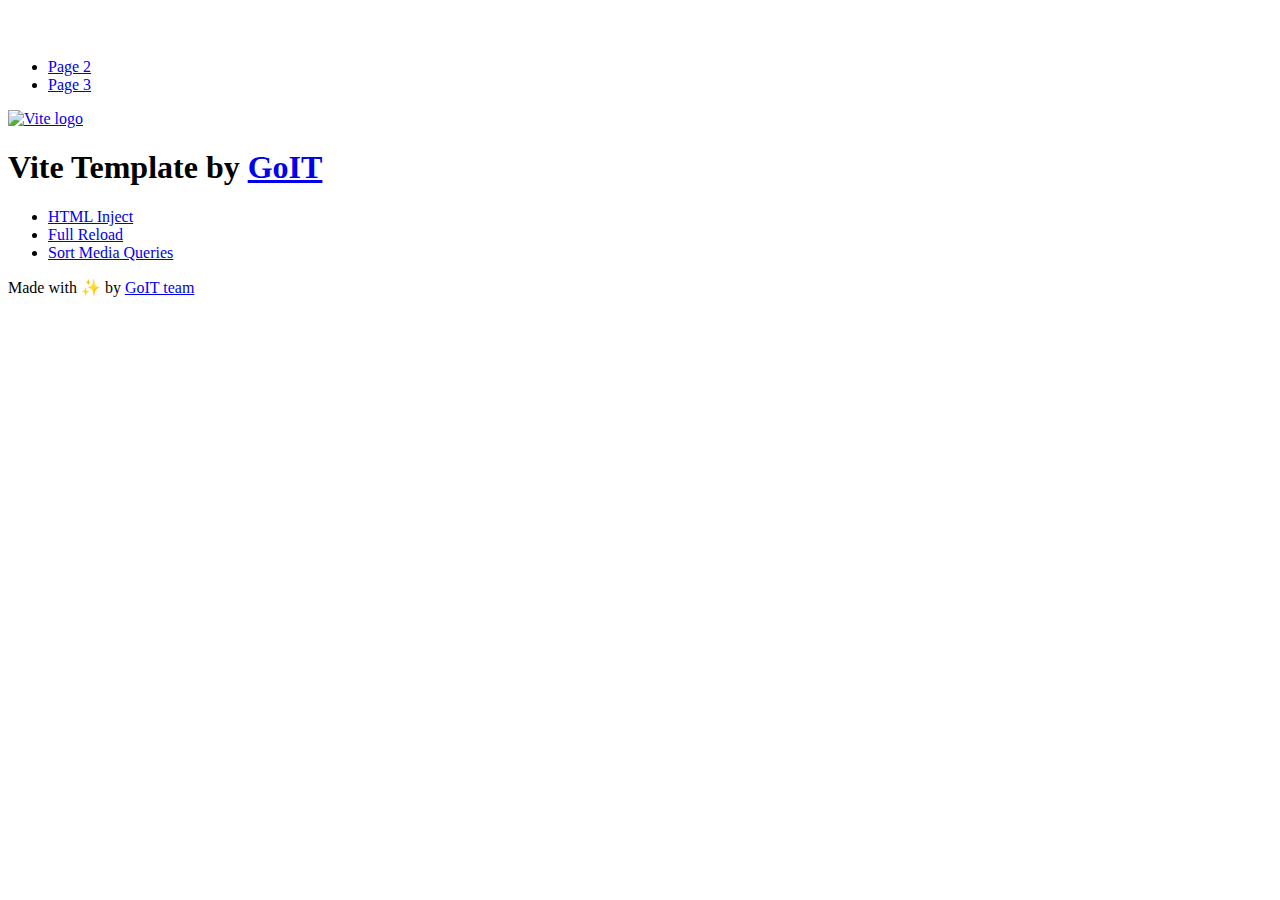
==== index.html @ 0eaf06ac "Deploying to gh-pages from @ MykhayloGor/goit-js-hw-12@b8b36744a97ddba80198ebb9a5637c7b0424b496 🚀" ====
<!DOCTYPE html>
<html lang="en">
  <head>
    <meta charset="UTF-8" />
    <link rel="icon" type="image/svg+xml" href="/vanilla-app-template/favicon.svg" />
    <meta name="viewport" content="width=device-width, initial-scale=1.0" />
    <title>Vanilla App Template</title>
    <script type="module" crossorigin src="/vanilla-app-template/index.js"></script>
    <link rel="stylesheet" crossorigin href="/vanilla-app-template/assets/styles-DvPDDfy5.css">
  </head>
  <body>
    <header class="header">
  <div class="container">
    <nav class="nav">
      <a class="nav-logo" href="./index.html" aria-label="Site logo">
        <svg class="nav-logo-icon" width="100" height="30">
          <use href="/vanilla-app-template/assets/sprite-E8vg0sBb.svg#logo"></use>
        </svg>
      </a>
      <ul class="nav-list">
        <li class="nav-item">
          <a class="nav-link {=$highlight-act}" href="./page-2.html">Page 2</a>
        </li>
        <li class="nav-item">
          <a class="nav-link {=$highlight-curr}" href="./page-3.html">Page 3</a>
        </li>
      </ul>
    </nav>
  </div>
</header>


    <main>
      <!-- Loads the specified .html file -->
      <section class="vite-promo">
  <div class="container">
    <div class="vite-promo-thumb">
      <a
        class="vite-promo-link"
        href="https://vitejs.dev/"
        target="_blank"
        rel="noopener noreferrer"
        aria-label="Link to Vite official website"
        title="Vite.js  build tool"
      >
        <!-- Path to images as from index.html file -->
        <img
          class="pic"
          src="/vanilla-app-template/assets/vite-logo-9o_aqrTe.png"
          alt="Vite logo"
          width="640"
          height="640"
        />
      </a>
    </div>
    <h1 class="main-title">
      <span class="main-title-gradient">Vite</span>
      Template by
      <a
        class="main-title-link"
        href="https://github.com/goitacademy/vanilla-app-template"
        target="_blank"
        rel="noopener noreferrer"
      >
        GoIT
      </a>
    </h1>
  </div>
</section>

      <article class="badges">
  <div class="container">
    <ul class="badges-list">
      <li class="badges-item">
        <a
          class="badges-link"
          href="https://www.npmjs.com/package/vite-plugin-html-inject"
          target="_blank"
          rel="noopener noreferrer"
        >
          HTML Inject
        </a>
      </li>
      <li class="badges-item">
        <a
          class="badges-link"
          href="https://www.npmjs.com/package/vite-plugin-full-reload"
          target="_blank"
          rel="noopener noreferrer"
        >
          Full Reload
        </a>
      </li>
      <li class="badges-item">
        <a
          class="badges-link"
          href="https://www.npmjs.com/package/postcss-sort-media-queries"
          target="_blank"
          rel="noopener noreferrer"
        >
          Sort Media Queries
        </a>
      </li>
    </ul>
  </div>
</article>

    </main>

    <footer class="footer">
  <div class="container">
    <p class="footer-desc">
      Made with ✨ by
      <a
        class="footer-link"
        href="https://goit.global/ua/"
        target="_blank"
        rel="noopener noreferrer"
      >
        GoIT team
      </a>
    </p>
  </div>
</footer>


  </body>
</html>
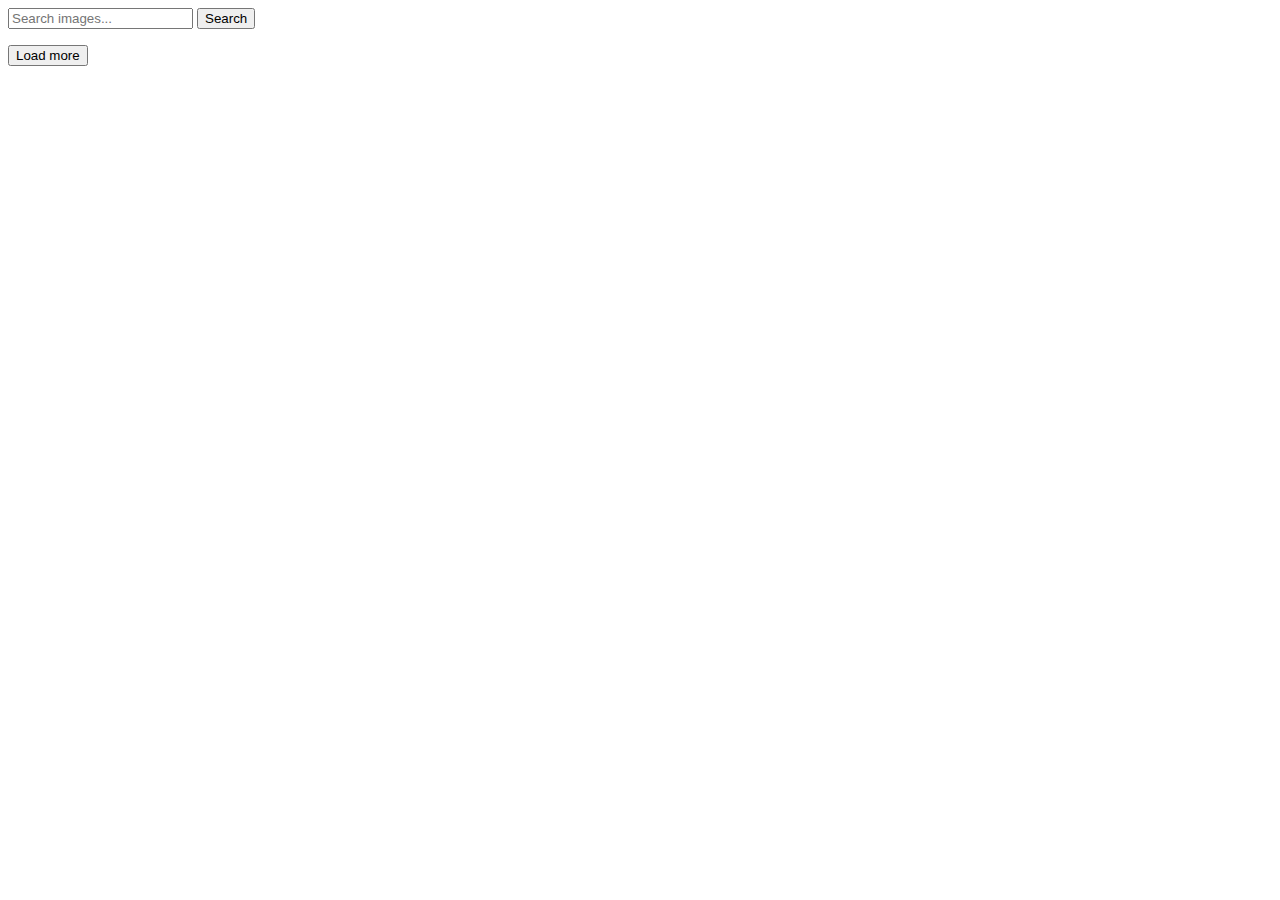
==== commit 548f6849: "Deploying to gh-pages from @ MykhayloGor/goit-js-hw-12@cf3f7d6c7ead9eeb1184718968371f64a43e3404 🚀" ====
--- a/index.html
+++ b/index.html
@@ -2,127 +2,31 @@
 <html lang="en">
   <head>
     <meta charset="UTF-8" />
-    <link rel="icon" type="image/svg+xml" href="/vanilla-app-template/favicon.svg" />
+    <link rel="icon" type="image/svg+xml" href="/favicon.svg" />
     <meta name="viewport" content="width=device-width, initial-scale=1.0" />
-    <title>Vanilla App Template</title>
-    <script type="module" crossorigin src="/vanilla-app-template/index.js"></script>
-    <link rel="stylesheet" crossorigin href="/vanilla-app-template/assets/styles-DvPDDfy5.css">
+    <title>Homework 12</title>
+    <script type="module" crossorigin src="/goit-js-hw-12/index.js"></script>
+    <link rel="modulepreload" crossorigin href="/goit-js-hw-12/assets/vendor-C_7oAj77.js">
+    <link rel="stylesheet" crossorigin href="/goit-js-hw-12/assets/vendor-Dr4k8ETB.css">
+    <link rel="stylesheet" crossorigin href="/goit-js-hw-12/assets/index-CLEut650.css">
   </head>
   <body>
-    <header class="header">
-  <div class="container">
-    <nav class="nav">
-      <a class="nav-logo" href="./index.html" aria-label="Site logo">
-        <svg class="nav-logo-icon" width="100" height="30">
-          <use href="/vanilla-app-template/assets/sprite-E8vg0sBb.svg#logo"></use>
-        </svg>
-      </a>
-      <ul class="nav-list">
-        <li class="nav-item">
-          <a class="nav-link {=$highlight-act}" href="./page-2.html">Page 2</a>
-        </li>
-        <li class="nav-item">
-          <a class="nav-link {=$highlight-curr}" href="./page-3.html">Page 3</a>
-        </li>
-      </ul>
-    </nav>
-  </div>
-</header>
-
-
     <main>
-      <!-- Loads the specified .html file -->
-      <section class="vite-promo">
-  <div class="container">
-    <div class="vite-promo-thumb">
-      <a
-        class="vite-promo-link"
-        href="https://vitejs.dev/"
-        target="_blank"
-        rel="noopener noreferrer"
-        aria-label="Link to Vite official website"
-        title="Vite.js  build tool"
-      >
-        <!-- Path to images as from index.html file -->
-        <img
-          class="pic"
-          src="/vanilla-app-template/assets/vite-logo-9o_aqrTe.png"
-          alt="Vite logo"
-          width="640"
-          height="640"
-        />
-      </a>
-    </div>
-    <h1 class="main-title">
-      <span class="main-title-gradient">Vite</span>
-      Template by
-      <a
-        class="main-title-link"
-        href="https://github.com/goitacademy/vanilla-app-template"
-        target="_blank"
-        rel="noopener noreferrer"
-      >
-        GoIT
-      </a>
-    </h1>
-  </div>
-</section>
-
-      <article class="badges">
-  <div class="container">
-    <ul class="badges-list">
-      <li class="badges-item">
-        <a
-          class="badges-link"
-          href="https://www.npmjs.com/package/vite-plugin-html-inject"
-          target="_blank"
-          rel="noopener noreferrer"
-        >
-          HTML Inject
-        </a>
-      </li>
-      <li class="badges-item">
-        <a
-          class="badges-link"
-          href="https://www.npmjs.com/package/vite-plugin-full-reload"
-          target="_blank"
-          rel="noopener noreferrer"
-        >
-          Full Reload
-        </a>
-      </li>
-      <li class="badges-item">
-        <a
-          class="badges-link"
-          href="https://www.npmjs.com/package/postcss-sort-media-queries"
-          target="_blank"
-          rel="noopener noreferrer"
-        >
-          Sort Media Queries
-        </a>
-      </li>
-    </ul>
-  </div>
-</article>
-
+      <div class="search-container">
+        <form class="search-form">
+          <input
+            type="text"
+            name="search-query"
+            id="search-query"
+            placeholder="Search images..."
+          />
+          <button type="submit">Search</button>
+        </form>
+      </div>
+      <div class="loader hidden"></div>
+      <ul class="gallery"></ul>
+      <button type="button" class="load-more hidden">Load more</button>
     </main>
-
-    <footer class="footer">
-  <div class="container">
-    <p class="footer-desc">
-      Made with ✨ by
-      <a
-        class="footer-link"
-        href="https://goit.global/ua/"
-        target="_blank"
-        rel="noopener noreferrer"
-      >
-        GoIT team
-      </a>
-    </p>
-  </div>
-</footer>
-
 
   </body>
 </html>
